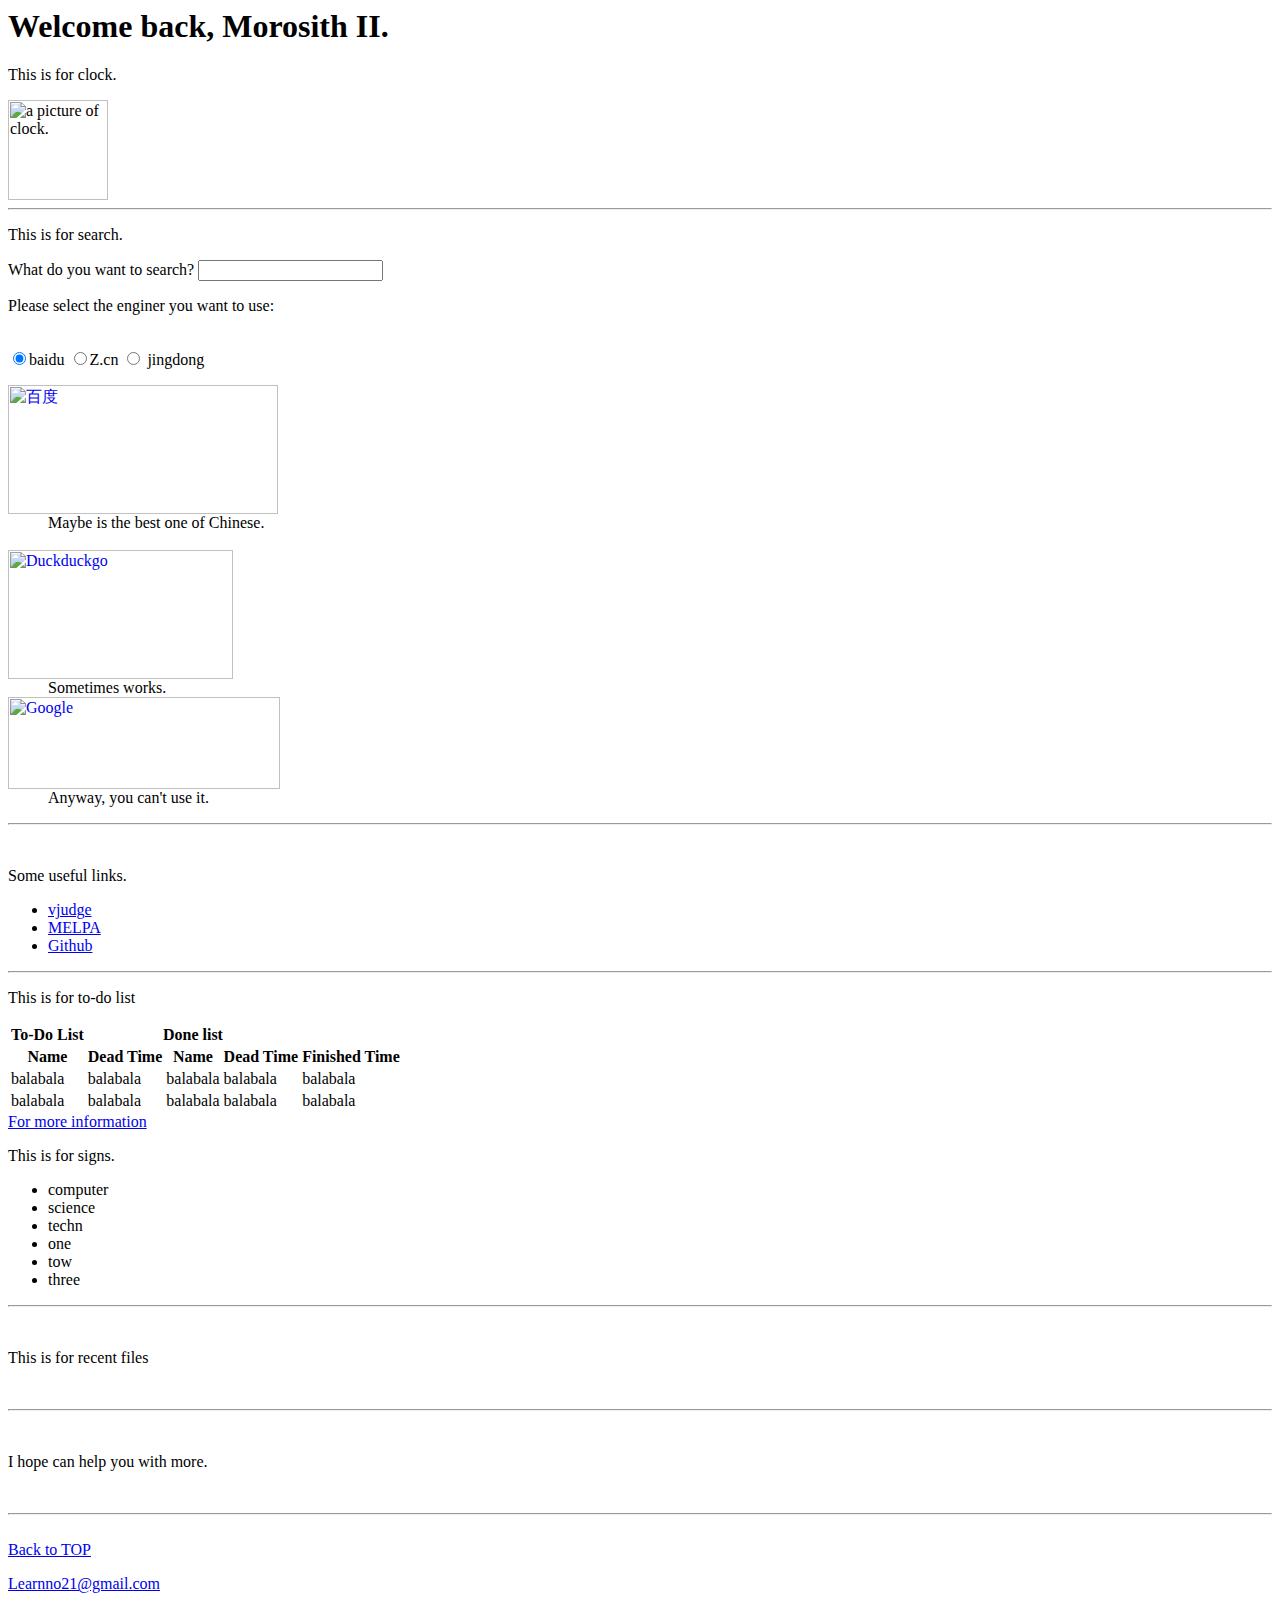
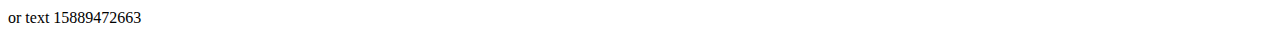
==== index.html @ c6423533 "update" ====
<html>
  <title>
    Christina
  </title>
  <body>      
    <h1 id = "top">Welcome back, Morosith II.</h1>
    <p>This is for clock.</p>
    <img src = "images/clock1.jpg" alt = "a picture of clock." width = "100" height = "100"/>
    <br />
    <hr />

    <p>This is for search.</p>
    <form action = "" method = "get">
      <p>What do you want to search?
	<input type = "text" name = "Traget" maxlength = "15" />
      </p>

    </form>
    <form action = "">
      <p>Please select the enginer you want to use:</p>
      <br />
      <input type = "radio" name = "enginer" value = "baidu" checked = "checked" />baidu
      <input type = "radio" name = "enginer" value = "zcn" />Z.cn
      <input type = "radio" name = "enginer" value = "jingdong" /> jingdong
    </form>
    

    
    <dl>
      <dt><a href = "http://www.baidu.com"><img src = "images/bd_logo1.png" alt = "百度" width = "270" height = "129"/></a></dt>
      <dd>Maybe is the best one of Chinese.</dd>
      <br />
      <dt><a href = "http://www.duckduckgo.com"><img src = "images/Duckduckgo_logo.png" alt = "Duckduckgo" width = "225" height = "129"/></a></dt>
      <dd>Sometimes works.</dd>
      <dt><a href = "http://www.google.com"><img src = "images/googlelogo.png" alt = "Google" width = "272" height = "92"\></a></dt>
      <dd>Anyway, you can't use it.</dd>
    </dl>
    <hr />
    <br />

    <p>Some useful links.</p>
    <ul>
      <li><a href = "https://Vjudge.net">vjudge</a></li>
      <li><a href = "https://melpa.org/#/">MELPA</a></li>
      <li><a href = "https://github.com">Github</a></li>
    </ul>
    <hr />
    <p id = T-list>This is for to-do list</p>
    <table>
      <tr>
	<th cowlpan = "2">To-Do List</th> <th colspan = "3">Done list</th>
      </tr>	
      <tr>
	<th>Name</th> <th>Dead Time</th> <th>Name</th> <th>Dead Time</th> <th>Finished Time</th>
      </tr>
      <tr>
	<td>balabala</td><td>balabala</td><td>balabala</td><td>balabala</td><td>balabala</td>
      </tr>
      <tr>
	<td>balabala</td><td>balabala</td><td>balabala</td><td>balabala</td><td>balabala</td>
      </tr>
    </table>
    







    <a href = "doslist/index.html">For more information</a>

    <p>This is for signs.</p>
    <ul>
      <li>computer</li> <li>science</li> <li>techn</li>
      <li>one</li> <li>tow</li> <li>three</li>
    </ul>
    <hr />
    <br />
    <p>This is for recent files</p>
    <br />
    <hr />
    <br />
    <p>I hope can help you with more.</p>
    <br />
    <hr />
    <br />
    <a href = "#top">Back to TOP</a>
  </body>
  <adress>
    <p><a href="mailto:learnno21@gmail.com">Learnno21@gmail.com</a></p>
    <p>or text 15889472663</p>
  </adress>
</html>
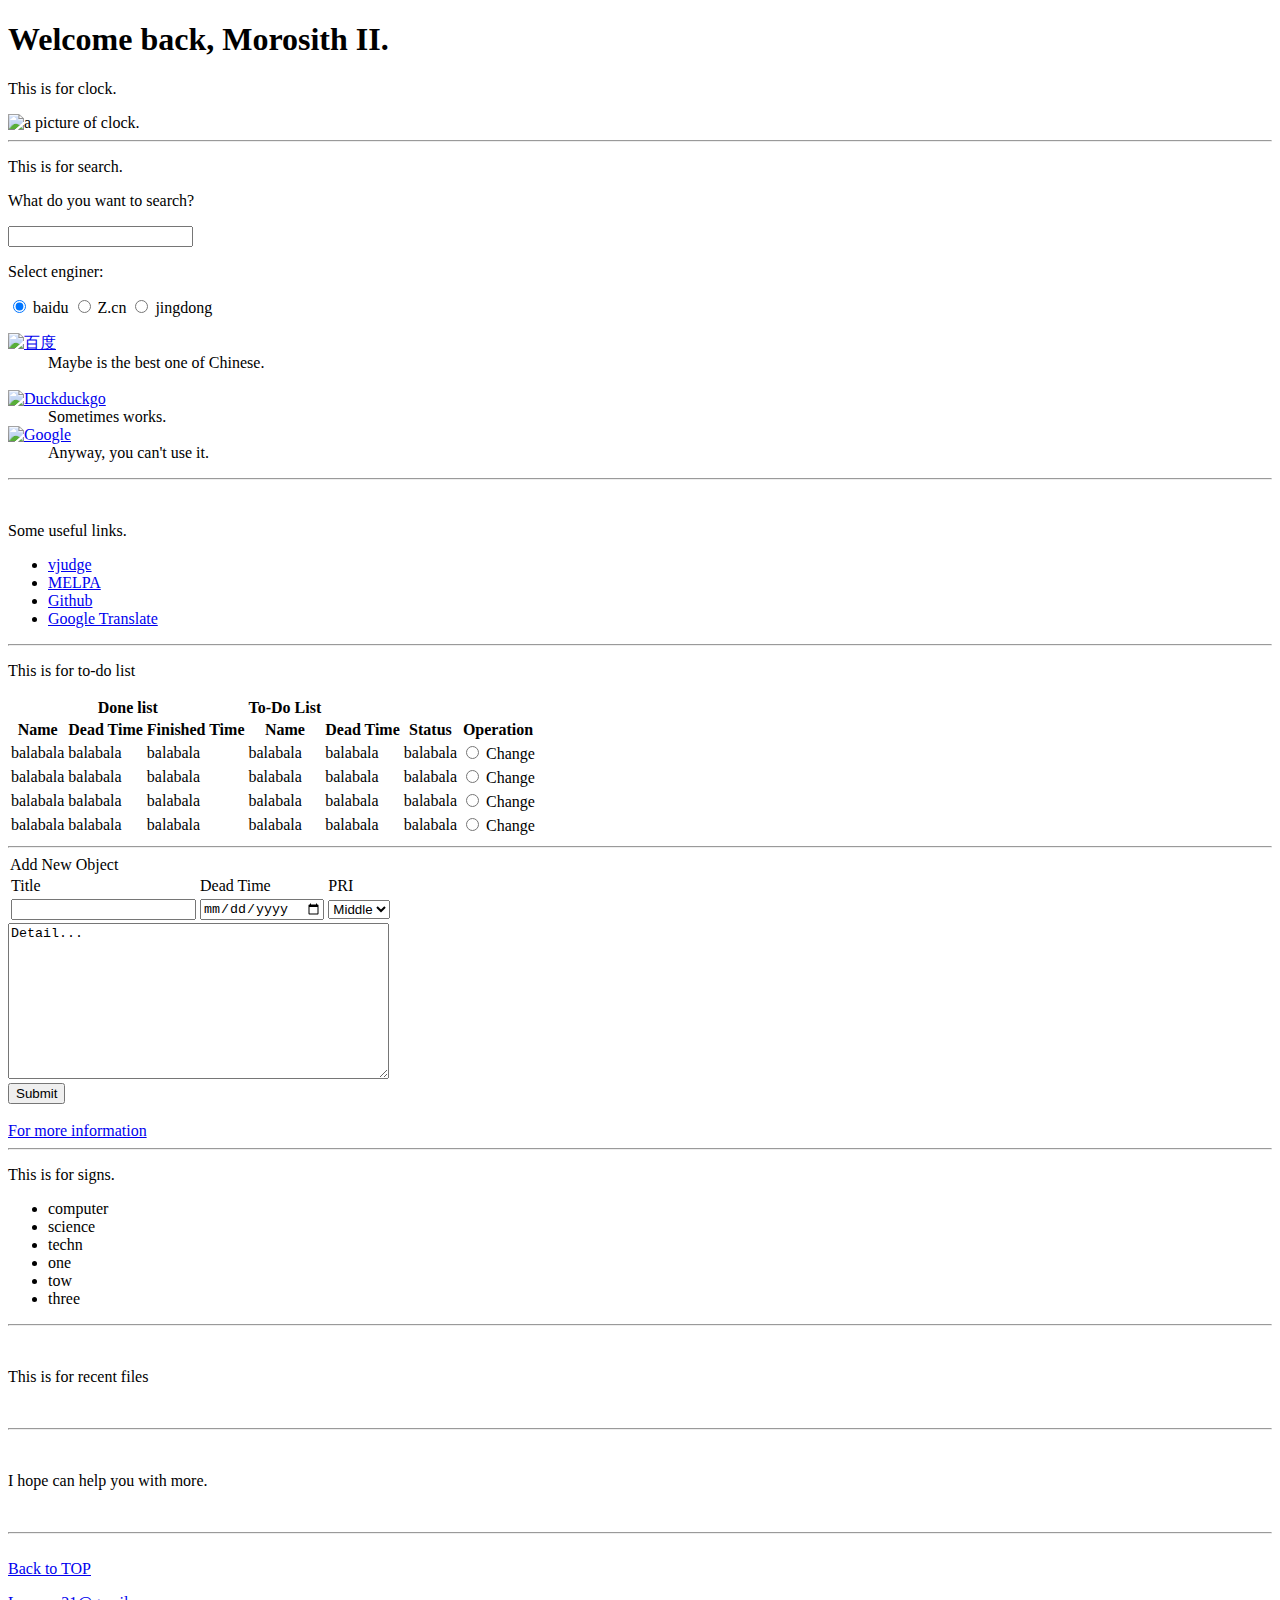
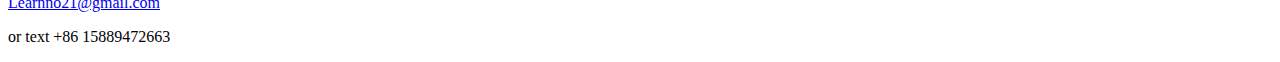
==== commit 64d2c6f1: "update" ====
--- a/index.html
+++ b/index.html
@@ -1,3 +1,4 @@
+<!DOCTYPE html>
 <html>
   <title>
     Christina
@@ -9,25 +10,26 @@
     <br />
     <hr />
 
+
     <p>This is for search.</p>
-    <form action = "" method = "get">
-      <p>What do you want to search?
-	<input type = "text" name = "Traget" maxlength = "15" />
-      </p>
-
-    </form>
+    <lable>
+      <form action = "" method = "get">
+	<p>What do you want to search?</p>
+	<input type = "search" name = "Traget" maxlength = "15" />
+      </form>
+    </lable>
+    
     <form action = "">
-      <p>Please select the enginer you want to use:</p>
-      <br />
-      <input type = "radio" name = "enginer" value = "baidu" checked = "checked" />baidu
-      <input type = "radio" name = "enginer" value = "zcn" />Z.cn
-      <input type = "radio" name = "enginer" value = "jingdong" /> jingdong
+      <p>Select enginer:</p>
+      <input id = "sBaidu" type = "radio" name = "enginer" value = "baidu" checked = "checked" /> <lable for = "sBaidu">baidu</lable>
+      <input id = "sZcn" type = "radio" name = "enginer" value = "zcn" /> <lable for = "sZcn"> Z.cn</lable>
+      <input id = "sJingdong" type = "radio" name = "enginer" value = "jingdong" /> <lable for = "sJingdong">jingdong</lable>
     </form>
     
 
     
     <dl>
-      <dt><a href = "http://www.baidu.com"><img src = "images/bd_logo1.png" alt = "百度" width = "270" height = "129"/></a></dt>
+      <dt><a href = "http://www.baidu.com" target = "_blank"><img src = "images/bd_logo1.png" alt = "百度" width = "270" height = "129"/></a></dt>
       <dd>Maybe is the best one of Chinese.</dd>
       <br />
       <dt><a href = "http://www.duckduckgo.com"><img src = "images/Duckduckgo_logo.png" alt = "Duckduckgo" width = "225" height = "129"/></a></dt>
@@ -40,36 +42,66 @@
 
     <p>Some useful links.</p>
     <ul>
-      <li><a href = "https://Vjudge.net">vjudge</a></li>
+      <li><a href = "https://Vjudge.net" target = "_blank">vjudge</a></li>
       <li><a href = "https://melpa.org/#/">MELPA</a></li>
-      <li><a href = "https://github.com">Github</a></li>
+      <li><a href = "https://github.com" target = "_blank">Github</a></li>
+      <li><a href = "https://translate.google.cn/" target = "_blank">Google Translate</a></li>
     </ul>
     <hr />
+
     <p id = T-list>This is for to-do list</p>
     <table>
       <tr>
-	<th cowlpan = "2">To-Do List</th> <th colspan = "3">Done list</th>
+	<th colspan = "3">Done list</th> <th cowlpan = "3">To-Do List</th>
       </tr>	
       <tr>
-	<th>Name</th> <th>Dead Time</th> <th>Name</th> <th>Dead Time</th> <th>Finished Time</th>
+	<th>Name</th> <th>Dead Time</th> <th>Finished Time</th> <th>Name</th> <th>Dead Time</th> <th>Status</th> <th>Operation</th>
       </tr>
       <tr>
-	<td>balabala</td><td>balabala</td><td>balabala</td><td>balabala</td><td>balabala</td>
+	<td>balabala</td><td>balabala</td><td>balabala</td><td>balabala</td><td>balabala</td><td>balabala</td> <td><form action = "" method = "get"> <input id = "tChange" type = "radio" name = "operation" value = "change"> <lable for = "tChange">Change</lable></form></td>
       </tr>
       <tr>
-	<td>balabala</td><td>balabala</td><td>balabala</td><td>balabala</td><td>balabala</td>
+	<td>balabala</td><td>balabala</td><td>balabala</td><td>balabala</td><td>balabala</td><td>balabala</td> <td><form action = "" method = "get"> <input id = "tChange" type = "radio" name = "operation" value = "change"> <lable for = "tChange">Change</lable></form></td>
+      </tr>
+      <tr>
+	<td>balabala</td><td>balabala</td><td>balabala</td><td>balabala</td><td>balabala</td><td>balabala</td> <td><form action = "" method = "get"> <input id = "tChange" type = "radio" name = "operation" value = "change"> <lable for = "tChange">Change</lable></form></td>
+      </tr>
+      <tr>
+	<td>balabala</td><td>balabala</td><td>balabala</td><td>balabala</td><td>balabala</td><td>balabala</td> <td><form action = "" method = "get"> <input id = "tChange" type = "radio" name = "operation" value = "change"> <lable for = "tChange">Change</lable></form></td>
       </tr>
     </table>
-    
+    <hr />
+
+    <filedset>
+	<legend>Add New Object</legend>
+	<form action = "" method = "post">
+      <table>
+	<tr>
+	  <td><lable for = "sName">Title</lable></td> <td><lable for = "sDate"> Dead Time</lable></td> <td><lable for = "sPRI">PRI</lable></td>
+	</tr>
+	<tr>
+	  <td><input id = "sName" type = "text" name = "title" maxlength = "15" /></td> <td><input id = "sDate" type = "date" name = "dTime" /></td> <td><select id = "sPRI" name = "PRI">
+	      <option value = "Top">Top</option>
+	      <option value = "High">High</option>
+	      <option value = "Middle" selected = "selected">Middle</option>
+	      <option value = "Low">Low</option>
+	      <option value = "Poor">Poor</option>
+	    </select>
+	  </td>
+	</tr>
+      </table>
+      <lable><textarea name = "detail" cols = "45" rows = "10">Detail...</textarea></lable>
+      <br />
+      <input type = "submit" value = "Submit" />
+	</form>
+    </filedset>
 
 
 
-
-
-
-
+    <br />
     <a href = "doslist/index.html">For more information</a>
 
+    <hr />
     <p>This is for signs.</p>
     <ul>
       <li>computer</li> <li>science</li> <li>techn</li>
@@ -89,6 +121,6 @@
   </body>
   <adress>
     <p><a href="mailto:learnno21@gmail.com">Learnno21@gmail.com</a></p>
-    <p>or text 15889472663</p>
+    <p>or text +86 15889472663</p>
   </adress>
 </html>
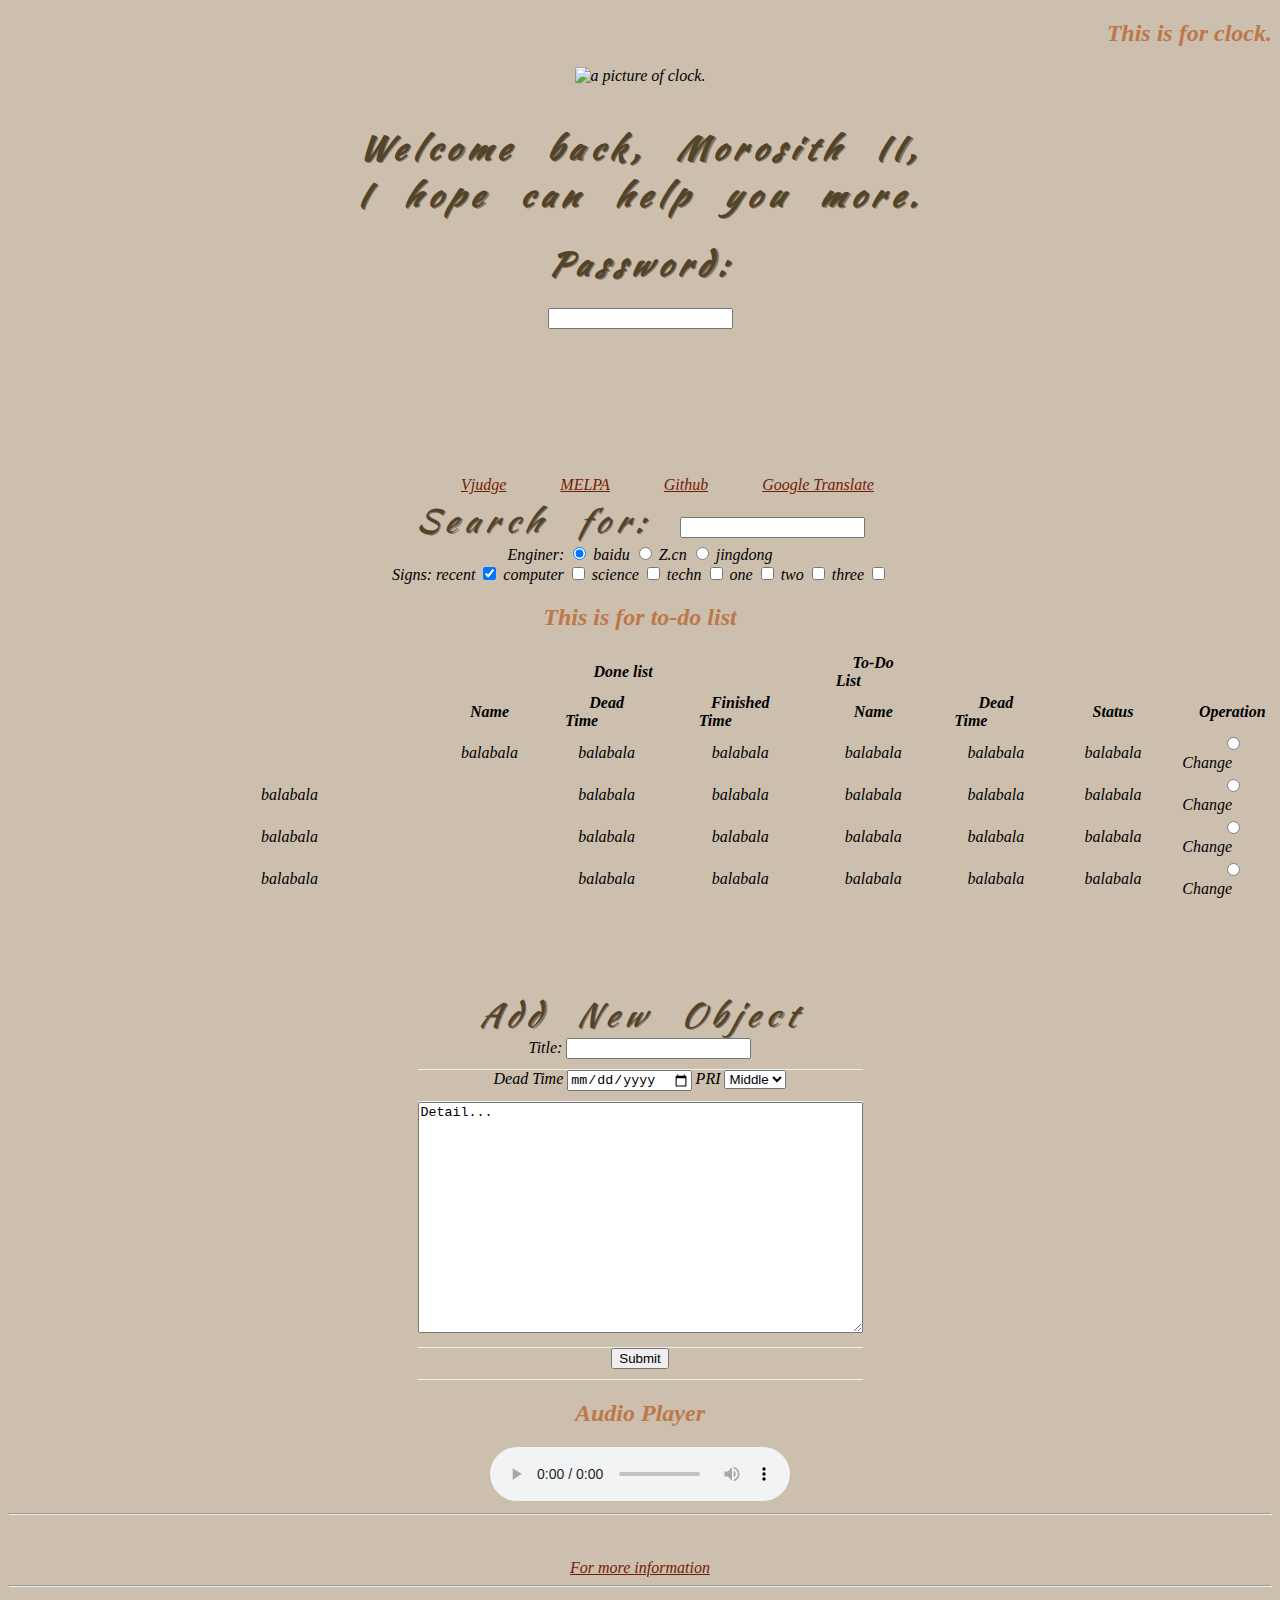
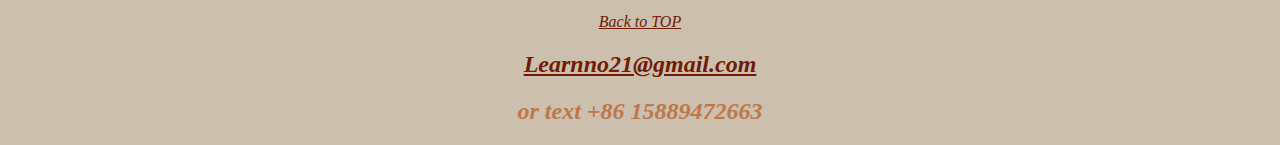
==== commit a6322dbf: "update" ====
--- a/index.html
+++ b/index.html
@@ -1,64 +1,92 @@
 <!DOCTYPE html>
 <html>
-  <title>
-    Christina
+  <head>
+    <title>Christina</title>
+    <link href = "css/index.css" type = "text/css" rel = "stylesheet" />
+    </head>
   </title>
   <body>      
-    <h1 id = "top">Welcome back, Morosith II.</h1>
-    <p>This is for clock.</p>
-    <img src = "images/clock1.jpg" alt = "a picture of clock." width = "100" height = "100"/>
-    <br />
-    <hr />
 
+    <div>
+      <h2 id = "Clock">This is for clock.</h2>
+      <img id = "clockPicture" src = "images/clock1.jpg" alt = "a picture of clock." width = "150" height = "150"/>
+      <br \>
+      <br \>
+      <h1 class = "tiTle">Welcome back, Morosith II,<br />I hope can help you more.</h1>
 
-    <p>This is for search.</p>
-    <lable>
-      <form action = "" method = "get">
-	<p>What do you want to search?</p>
-	<input type = "search" name = "Traget" maxlength = "15" />
+      <form action = "">
+	<lable><h1 class = "tiTle">Password:</h1><input type = "password" maxlength = "15" />
+	</lable>
       </form>
-    </lable>
-    
+    </div>
+
+    <br \>
+    <br \>
+    <br \>
+    <br \>
+    <br \>
+    <br \>
+    <br \>
+    <br \>
+
+    <!-- Some useful links. -->
+    <table>
+      <tr>
+	<td class = "firsT"><a class = "uLink" href = "https://Vjudge.net" target = "_blank">Vjudge</a></td>
+	<td><a class = "uLink" href = "https://melpa.org/#/" target = "_blank">MELPA</a></td>
+	<td><a class = "uLink" href = "https://github.com" target = "_blank">Github</a></td>
+	<td><a class = "uLink" href = "https://translate.google.cn/" target = "_blank">Google Translate</a></td>
+      </tr>
+    </table>
+
+    <!-- End of links. -->
+
+    <!--This is for search.-->
     <form action = "">
-      <p>Select enginer:</p>
-      <input id = "sBaidu" type = "radio" name = "enginer" value = "baidu" checked = "checked" /> <lable for = "sBaidu">baidu</lable>
-      <input id = "sZcn" type = "radio" name = "enginer" value = "zcn" /> <lable for = "sZcn"> Z.cn</lable>
-      <input id = "sJingdong" type = "radio" name = "enginer" value = "jingdong" /> <lable for = "sJingdong">jingdong</lable>
+      <filedset>
+	<div><lable class = "tiTle">Search for:
+	    <input type = "search" name = "Traget" maxlength = "15" /></lable>
+	</div>
+	
+	<div>Enginer:
+	<input id = "sBaidu" type = "radio" name = "enginer" value = "baidu" checked = "checked" /> <lable for = "sBaidu">baidu</lable>
+	<input id = "sZcn" type = "radio" name = "enginer" value = "zcn" /> <lable for = "sZcn"> Z.cn</lable>
+	<input id = "sJingdong" type = "radio" name = "enginer" value = "jingdong" /> <lable for = "sJingdong">jingdong</lable>
+	</div>
+	
+	<div>Signs:
+	  <lable>recent
+	    <input type = "checkbox" name = "signs" value = "recent" checked = "checked" /></lable>
+	  <lable>computer
+	    <input type = "checkbox" name = "signs" value = "computer" /></lable>
+	  <lable>science
+	    <input type = "checkbox" name = "signs" value = "science" /></lable>
+	  <lable>techn
+	    <input type = "checkbox" name = "signs" value = "techn" /></lable>
+	  <lable>one
+	    <input type = "checkbox" name = "signs" value = "one" /></lable>
+	  <lable>two
+	    <input type = "checkbox" name = "signs" value = "two" /></lable>
+	  <lable>three
+	    <input type = "checkbox" name = "signs" value = "three" /></lable>
+	</div>
+      </filedset>
     </form>
     
+    
+    <!--End of search.-->
 
-    
-    <dl>
-      <dt><a href = "http://www.baidu.com" target = "_blank"><img src = "images/bd_logo1.png" alt = "百度" width = "270" height = "129"/></a></dt>
-      <dd>Maybe is the best one of Chinese.</dd>
-      <br />
-      <dt><a href = "http://www.duckduckgo.com"><img src = "images/Duckduckgo_logo.png" alt = "Duckduckgo" width = "225" height = "129"/></a></dt>
-      <dd>Sometimes works.</dd>
-      <dt><a href = "http://www.google.com"><img src = "images/googlelogo.png" alt = "Google" width = "272" height = "92"\></a></dt>
-      <dd>Anyway, you can't use it.</dd>
-    </dl>
-    <hr />
-    <br />
-
-    <p>Some useful links.</p>
-    <ul>
-      <li><a href = "https://Vjudge.net" target = "_blank">vjudge</a></li>
-      <li><a href = "https://melpa.org/#/">MELPA</a></li>
-      <li><a href = "https://github.com" target = "_blank">Github</a></li>
-      <li><a href = "https://translate.google.cn/" target = "_blank">Google Translate</a></li>
-    </ul>
-    <hr />
-
-    <p id = T-list>This is for to-do list</p>
+    <!-- This is for to-do list-->
+    <h2 id = T-list>This is for to-do list</h2>
     <table>
       <tr>
-	<th colspan = "3">Done list</th> <th cowlpan = "3">To-Do List</th>
+	<th class = "firsT" colspan = "3">Done list</th> <th cowlpan = "3">To-Do List</th>
       </tr>	
       <tr>
-	<th>Name</th> <th>Dead Time</th> <th>Finished Time</th> <th>Name</th> <th>Dead Time</th> <th>Status</th> <th>Operation</th>
+	<th class = "firsT">Name</th> <th>Dead Time</th> <th>Finished Time</th> <th>Name</th> <th>Dead Time</th> <th>Status</th> <th>Operation</th>
       </tr>
       <tr>
-	<td>balabala</td><td>balabala</td><td>balabala</td><td>balabala</td><td>balabala</td><td>balabala</td> <td><form action = "" method = "get"> <input id = "tChange" type = "radio" name = "operation" value = "change"> <lable for = "tChange">Change</lable></form></td>
+	<td class = "firsT">balabala</td><td>balabala</td><td>balabala</td><td>balabala</td><td>balabala</td><td>balabala</td> <td><form action = "" method = "get"> <input id = "tChange" type = "radio" name = "operation" value = "change"> <lable for = "tChange">Change</lable></form></td>
       </tr>
       <tr>
 	<td>balabala</td><td>balabala</td><td>balabala</td><td>balabala</td><td>balabala</td><td>balabala</td> <td><form action = "" method = "get"> <input id = "tChange" type = "radio" name = "operation" value = "change"> <lable for = "tChange">Change</lable></form></td>
@@ -70,57 +98,63 @@
 	<td>balabala</td><td>balabala</td><td>balabala</td><td>balabala</td><td>balabala</td><td>balabala</td> <td><form action = "" method = "get"> <input id = "tChange" type = "radio" name = "operation" value = "change"> <lable for = "tChange">Change</lable></form></td>
       </tr>
     </table>
-    <hr />
+    <br />
+    <br />
+    <br />
+    <br />
+    <br />
 
     <filedset>
-	<legend>Add New Object</legend>
-	<form action = "" method = "post">
-      <table>
-	<tr>
-	  <td><lable for = "sName">Title</lable></td> <td><lable for = "sDate"> Dead Time</lable></td> <td><lable for = "sPRI">PRI</lable></td>
-	</tr>
-	<tr>
-	  <td><input id = "sName" type = "text" name = "title" maxlength = "15" /></td> <td><input id = "sDate" type = "date" name = "dTime" /></td> <td><select id = "sPRI" name = "PRI">
-	      <option value = "Top">Top</option>
-	      <option value = "High">High</option>
-	      <option value = "Middle" selected = "selected">Middle</option>
-	      <option value = "Low">Low</option>
-	      <option value = "Poor">Poor</option>
-	    </select>
-	  </td>
-	</tr>
-      </table>
-      <lable><textarea name = "detail" cols = "45" rows = "10">Detail...</textarea></lable>
-      <br />
-      <input type = "submit" value = "Submit" />
-	</form>
+      <legend class = "tiTle">Add New Object</legend>
+      <form action = "" method = "post">
+	<div class= "list">
+	  <lable for = "sName">Title:</lable>
+	  <input id = "sName" type = "text" name = "title" maxlength = "15" />
+	</div>
+
+	<div class = "list">
+	  <lable for = "sDate"> Dead Time</lable>
+	  <input id = "sDate" type = "date" name = "dTime" />
+	  <lable for = "sPRI">PRI</lable>
+	  <select id = "sPRI" name = "PRI">
+	    <option value = "Top">Top</option>
+	    <option value = "High">High</option>
+	    <option value = "Middle" selected = "selected">Middle</option>
+	    <option value = "Low">Low</option>
+	    <option value = "Poor">Poor</option>
+	  </select>
+	</div>
+	<div class = "list">
+	<lable><textarea name = "detail" cols = "53" rows = "15">Detail...</textarea></lable>
+	</div>
+	<div class = "list">
+	  <input type = "submit" value = "Submit" />
+	</div>
+      </form>
     </filedset>
 
+    <!-- End of To-do list -->
+    
+    <h2>Audio Player</h2>
+    <audio src = "audio/test.mp3" controls><h2>Not suppose</h2></audio>
+
+    <hr />
+    <br />
+
+    
 
 
     <br />
     <a href = "doslist/index.html">For more information</a>
 
-    <hr />
-    <p>This is for signs.</p>
-    <ul>
-      <li>computer</li> <li>science</li> <li>techn</li>
-      <li>one</li> <li>tow</li> <li>three</li>
-    </ul>
-    <hr />
-    <br />
-    <p>This is for recent files</p>
-    <br />
-    <hr />
-    <br />
-    <p>I hope can help you with more.</p>
+
     <br />
     <hr />
     <br />
     <a href = "#top">Back to TOP</a>
   </body>
   <adress>
-    <p><a href="mailto:learnno21@gmail.com">Learnno21@gmail.com</a></p>
-    <p>or text +86 15889472663</p>
+    <h2><a href="mailto:learnno21@gmail.com">Learnno21@gmail.com</a></h2>
+    <h2>or text +86 15889472663</h2>
   </adress>
 </html>
--- a/css/index.css
+++ b/css/index.css
@@ -0,0 +1,88 @@
+@font-face
+{
+    font-family:'kau';
+    src: url('../fonts/Kau.otf');
+}
+
+
+div.box
+{
+    width: 100%;
+    height: 100%;
+
+}
+
+div.list
+{
+    border-bottom: 1px solid #efefef;
+    margin-left: auto;
+    margin-right: auto;
+    padding-bottom: 10px;
+    width: 445px;
+}
+
+
+.tiTle
+{
+    color: rgb(82,67,43);
+    font-family: kau;
+    font-size: 32px;
+    letter-spacing: 0.2em;
+    word-spacing: 0.5em;
+    text-align: center;
+    text-shadow: 1.2px 0.6px 0px rgb(134,116,92);
+}
+
+
+
+legend 
+{
+    margin: 0 auto;    
+}
+
+body
+{
+    background-color: rgba(186,166,142,0.72);
+    font-size: 16px;
+    font-style: italic;
+    text-align: center;
+
+}
+
+
+
+
+#Clock, #clockPicture
+{
+    align-items: right;
+    text-align: right;
+}
+
+h2
+{
+    color: rgb(188,120,75);
+    font-family: Verdana;
+    font-size: 24px;
+}
+
+.firsT
+{
+    text-indent: 450px;
+}
+
+table
+{
+    text-indent: 50px;
+
+}
+
+a:link
+{
+    color: rgb(114,27,7);
+}
+
+a:visited
+{
+    color: rgb(114,27,7);
+}
+
